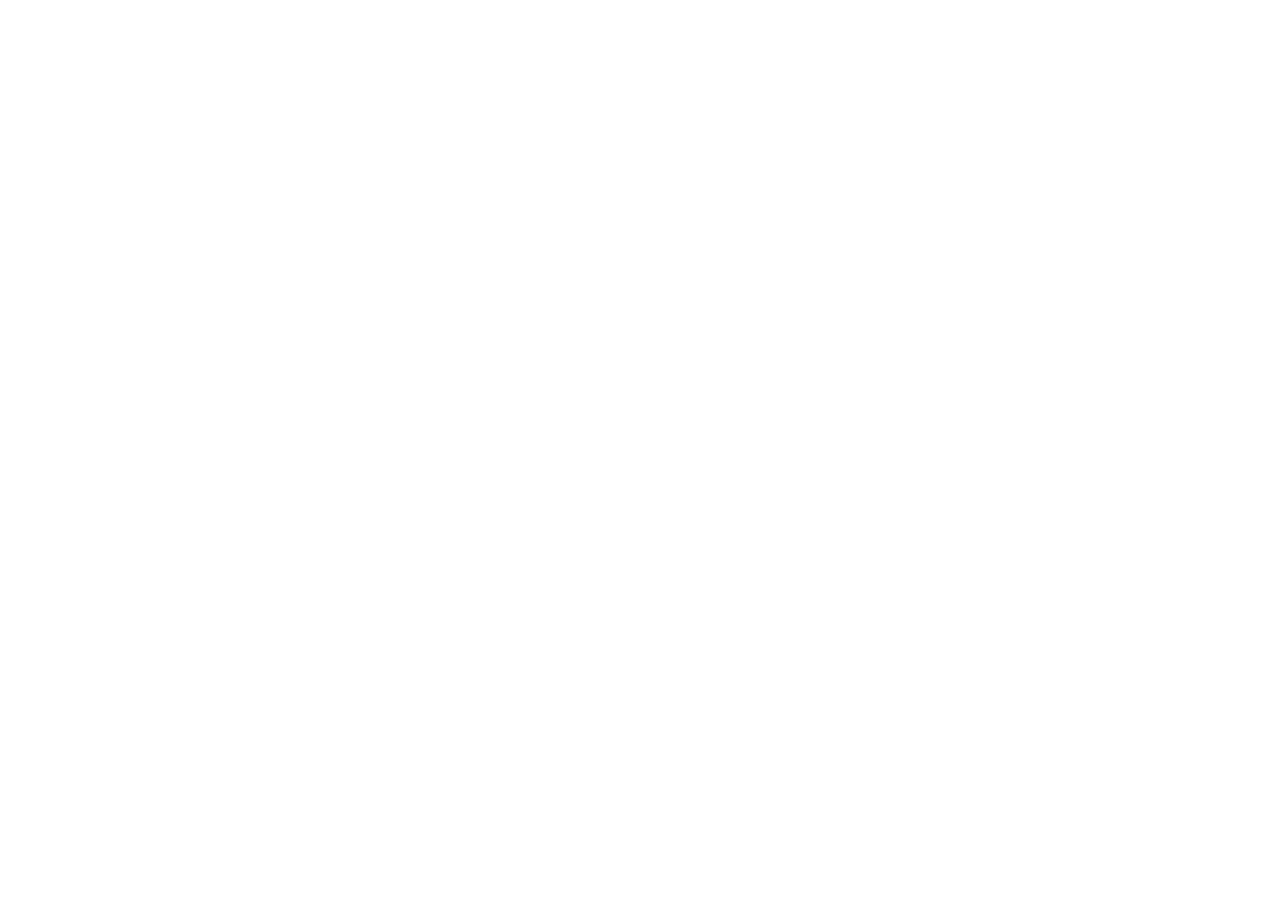
==== docs/index.html @ 541a945a "docs agregado" ====
<!doctype html><html lang="en"><head><meta charset="utf-8"/><link rel="icon" href="/favicon.ico"/><meta name="viewport" content="width=device-width,initial-scale=1"/><meta name="theme-color" content="#000000"/><meta name="description" content="Web site created using create-react-app"/><link rel="apple-touch-icon" href="/logo192.png"/><link rel="manifest" href="/manifest.json"/><link rel="stylesheet" href="https://cdnjs.cloudflare.com/ajax/libs/animate.css/4.1.1/animate.min.css"/><title>App Gifs</title><link href="/static/css/main.fa67f192.chunk.css" rel="stylesheet"></head><body><noscript>You need to enable JavaScript to run this app.</noscript><div id="root"></div><script>!function(e){function r(r){for(var n,p,f=r[0],i=r[1],l=r[2],c=0,s=[];c<f.length;c++)p=f[c],Object.prototype.hasOwnProperty.call(o,p)&&o[p]&&s.push(o[p][0]),o[p]=0;for(n in i)Object.prototype.hasOwnProperty.call(i,n)&&(e[n]=i[n]);for(a&&a(r);s.length;)s.shift()();return u.push.apply(u,l||[]),t()}function t(){for(var e,r=0;r<u.length;r++){for(var t=u[r],n=!0,f=1;f<t.length;f++){var i=t[f];0!==o[i]&&(n=!1)}n&&(u.splice(r--,1),e=p(p.s=t[0]))}return e}var n={},o={1:0},u=[];function p(r){if(n[r])return n[r].exports;var t=n[r]={i:r,l:!1,exports:{}};return e[r].call(t.exports,t,t.exports,p),t.l=!0,t.exports}p.m=e,p.c=n,p.d=function(e,r,t){p.o(e,r)||Object.defineProperty(e,r,{enumerable:!0,get:t})},p.r=function(e){"undefined"!=typeof Symbol&&Symbol.toStringTag&&Object.defineProperty(e,Symbol.toStringTag,{value:"Module"}),Object.defineProperty(e,"__esModule",{value:!0})},p.t=function(e,r){if(1&r&&(e=p(e)),8&r)return e;if(4&r&&"object"==typeof e&&e&&e.__esModule)return e;var t=Object.create(null);if(p.r(t),Object.defineProperty(t,"default",{enumerable:!0,value:e}),2&r&&"string"!=typeof e)for(var n in e)p.d(t,n,function(r){return e[r]}.bind(null,n));return t},p.n=function(e){var r=e&&e.__esModule?function(){return e.default}:function(){return e};return p.d(r,"a",r),r},p.o=function(e,r){return Object.prototype.hasOwnProperty.call(e,r)},p.p="/";var f=this["webpackJsonpgif-expert-app"]=this["webpackJsonpgif-expert-app"]||[],i=f.push.bind(f);f.push=r,f=f.slice();for(var l=0;l<f.length;l++)r(f[l]);var a=i;t()}([])</script><script src="/static/js/2.d5f97312.chunk.js"></script><script src="/static/js/main.5360fcf4.chunk.js"></script></body></html>
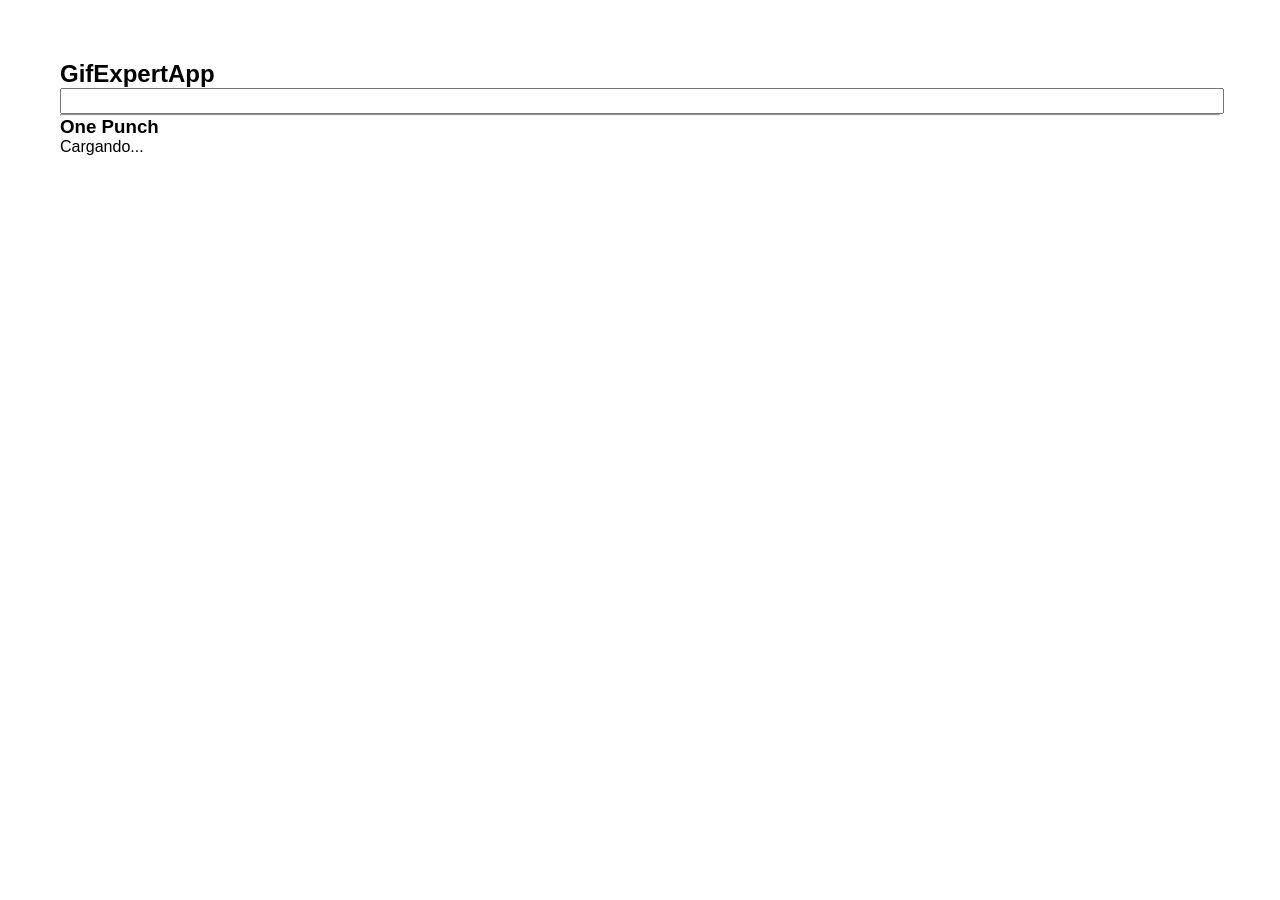
==== commit 2ff3516d: "index.html actualizado" ====
--- a/docs/index.html
+++ b/docs/index.html
@@ -1 +1,118 @@
-<!doctype html><html lang="en"><head><meta charset="utf-8"/><link rel="icon" href="/favicon.ico"/><meta name="viewport" content="width=device-width,initial-scale=1"/><meta name="theme-color" content="#000000"/><meta name="description" content="Web site created using create-react-app"/><link rel="apple-touch-icon" href="/logo192.png"/><link rel="manifest" href="/manifest.json"/><link rel="stylesheet" href="https://cdnjs.cloudflare.com/ajax/libs/animate.css/4.1.1/animate.min.css"/><title>App Gifs</title><link href="/static/css/main.fa67f192.chunk.css" rel="stylesheet"></head><body><noscript>You need to enable JavaScript to run this app.</noscript><div id="root"></div><script>!function(e){function r(r){for(var n,p,f=r[0],i=r[1],l=r[2],c=0,s=[];c<f.length;c++)p=f[c],Object.prototype.hasOwnProperty.call(o,p)&&o[p]&&s.push(o[p][0]),o[p]=0;for(n in i)Object.prototype.hasOwnProperty.call(i,n)&&(e[n]=i[n]);for(a&&a(r);s.length;)s.shift()();return u.push.apply(u,l||[]),t()}function t(){for(var e,r=0;r<u.length;r++){for(var t=u[r],n=!0,f=1;f<t.length;f++){var i=t[f];0!==o[i]&&(n=!1)}n&&(u.splice(r--,1),e=p(p.s=t[0]))}return e}var n={},o={1:0},u=[];function p(r){if(n[r])return n[r].exports;var t=n[r]={i:r,l:!1,exports:{}};return e[r].call(t.exports,t,t.exports,p),t.l=!0,t.exports}p.m=e,p.c=n,p.d=function(e,r,t){p.o(e,r)||Object.defineProperty(e,r,{enumerable:!0,get:t})},p.r=function(e){"undefined"!=typeof Symbol&&Symbol.toStringTag&&Object.defineProperty(e,Symbol.toStringTag,{value:"Module"}),Object.defineProperty(e,"__esModule",{value:!0})},p.t=function(e,r){if(1&r&&(e=p(e)),8&r)return e;if(4&r&&"object"==typeof e&&e&&e.__esModule)return e;var t=Object.create(null);if(p.r(t),Object.defineProperty(t,"default",{enumerable:!0,value:e}),2&r&&"string"!=typeof e)for(var n in e)p.d(t,n,function(r){return e[r]}.bind(null,n));return t},p.n=function(e){var r=e&&e.__esModule?function(){return e.default}:function(){return e};return p.d(r,"a",r),r},p.o=function(e,r){return Object.prototype.hasOwnProperty.call(e,r)},p.p="/";var f=this["webpackJsonpgif-expert-app"]=this["webpackJsonpgif-expert-app"]||[],i=f.push.bind(f);f.push=r,f=f.slice();for(var l=0;l<f.length;l++)r(f[l]);var a=i;t()}([])</script><script src="/static/js/2.d5f97312.chunk.js"></script><script src="/static/js/main.5360fcf4.chunk.js"></script></body></html>+<!DOCTYPE html>
+<html lang="en">
+  <head>
+    <meta charset="utf-8" />
+    <link rel="icon" href="./favicon.ico" />
+    <meta name="viewport" content="width=device-width,initial-scale=1" />
+    <meta name="theme-color" content="#000000" />
+    <meta
+      name="description"
+      content="Web site created using create-react-app"
+    />
+    <link rel="apple-touch-icon" href="./logo192.png" />
+    <link rel="manifest" href="./manifest.json" />
+    <link
+      rel="stylesheet"
+      href="https://cdnjs.cloudflare.com/ajax/libs/animate.css/4.1.1/animate.min.css"
+    />
+    <title>App Gifs</title>
+    <link href="./static/css/main.fa67f192.chunk.css" rel="stylesheet" />
+  </head>
+  <body>
+    <noscript>You need to enable JavaScript to run this app.</noscript>
+    <div id="root"></div>
+    <script>
+      !(function (e) {
+        function r(r) {
+          for (
+            var n, p, f = r[0], i = r[1], l = r[2], c = 0, s = [];
+            c < f.length;
+            c++
+          )
+            (p = f[c]),
+              Object.prototype.hasOwnProperty.call(o, p) &&
+                o[p] &&
+                s.push(o[p][0]),
+              (o[p] = 0);
+          for (n in i)
+            Object.prototype.hasOwnProperty.call(i, n) && (e[n] = i[n]);
+          for (a && a(r); s.length; ) s.shift()();
+          return u.push.apply(u, l || []), t();
+        }
+        function t() {
+          for (var e, r = 0; r < u.length; r++) {
+            for (var t = u[r], n = !0, f = 1; f < t.length; f++) {
+              var i = t[f];
+              0 !== o[i] && (n = !1);
+            }
+            n && (u.splice(r--, 1), (e = p((p.s = t[0]))));
+          }
+          return e;
+        }
+        var n = {},
+          o = { 1: 0 },
+          u = [];
+        function p(r) {
+          if (n[r]) return n[r].exports;
+          var t = (n[r] = { i: r, l: !1, exports: {} });
+          return e[r].call(t.exports, t, t.exports, p), (t.l = !0), t.exports;
+        }
+        (p.m = e),
+          (p.c = n),
+          (p.d = function (e, r, t) {
+            p.o(e, r) ||
+              Object.defineProperty(e, r, { enumerable: !0, get: t });
+          }),
+          (p.r = function (e) {
+            "undefined" != typeof Symbol &&
+              Symbol.toStringTag &&
+              Object.defineProperty(e, Symbol.toStringTag, { value: "Module" }),
+              Object.defineProperty(e, "__esModule", { value: !0 });
+          }),
+          (p.t = function (e, r) {
+            if ((1 & r && (e = p(e)), 8 & r)) return e;
+            if (4 & r && "object" == typeof e && e && e.__esModule) return e;
+            var t = Object.create(null);
+            if (
+              (p.r(t),
+              Object.defineProperty(t, "default", { enumerable: !0, value: e }),
+              2 & r && "string" != typeof e)
+            )
+              for (var n in e)
+                p.d(
+                  t,
+                  n,
+                  function (r) {
+                    return e[r];
+                  }.bind(null, n)
+                );
+            return t;
+          }),
+          (p.n = function (e) {
+            var r =
+              e && e.__esModule
+                ? function () {
+                    return e.default;
+                  }
+                : function () {
+                    return e;
+                  };
+            return p.d(r, "a", r), r;
+          }),
+          (p.o = function (e, r) {
+            return Object.prototype.hasOwnProperty.call(e, r);
+          }),
+          (p.p = "/");
+        var f = (this["webpackJsonpgif-expert-app"] =
+            this["webpackJsonpgif-expert-app"] || []),
+          i = f.push.bind(f);
+        (f.push = r), (f = f.slice());
+        for (var l = 0; l < f.length; l++) r(f[l]);
+        var a = i;
+        t();
+      })([]);
+    </script>
+    <script src="./static/js/2.d5f97312.chunk.js"></script>
+    <script src="./static/js/main.5360fcf4.chunk.js"></script>
+  </body>
+</html>
--- a/docs/static/css/main.fa67f192.chunk.css
+++ b/docs/static/css/main.fa67f192.chunk.css
@@ -0,0 +1,2 @@
+*{font-family:Verdana,Geneva,Tahoma,sans-serif;padding:0;margin:0}body{padding:60px}input{width:100%;font-size:1.2em;color:grey}.card-grid{display:-webkit-flex;display:flex;-webkit-flex-wrap:wrap;flex-wrap:wrap;-webkit-flex-direction:row;flex-direction:row}.card{-webkit-align-content:center;align-content:center;border:1px solid grey;border-radius:6px;overflow:hidden;margin-bottom:10px;margin-right:10px}.card p{padding:5px;text-align:center}.card img{max-height:170px}
+/*# sourceMappingURL=main.fa67f192.chunk.css.map */
